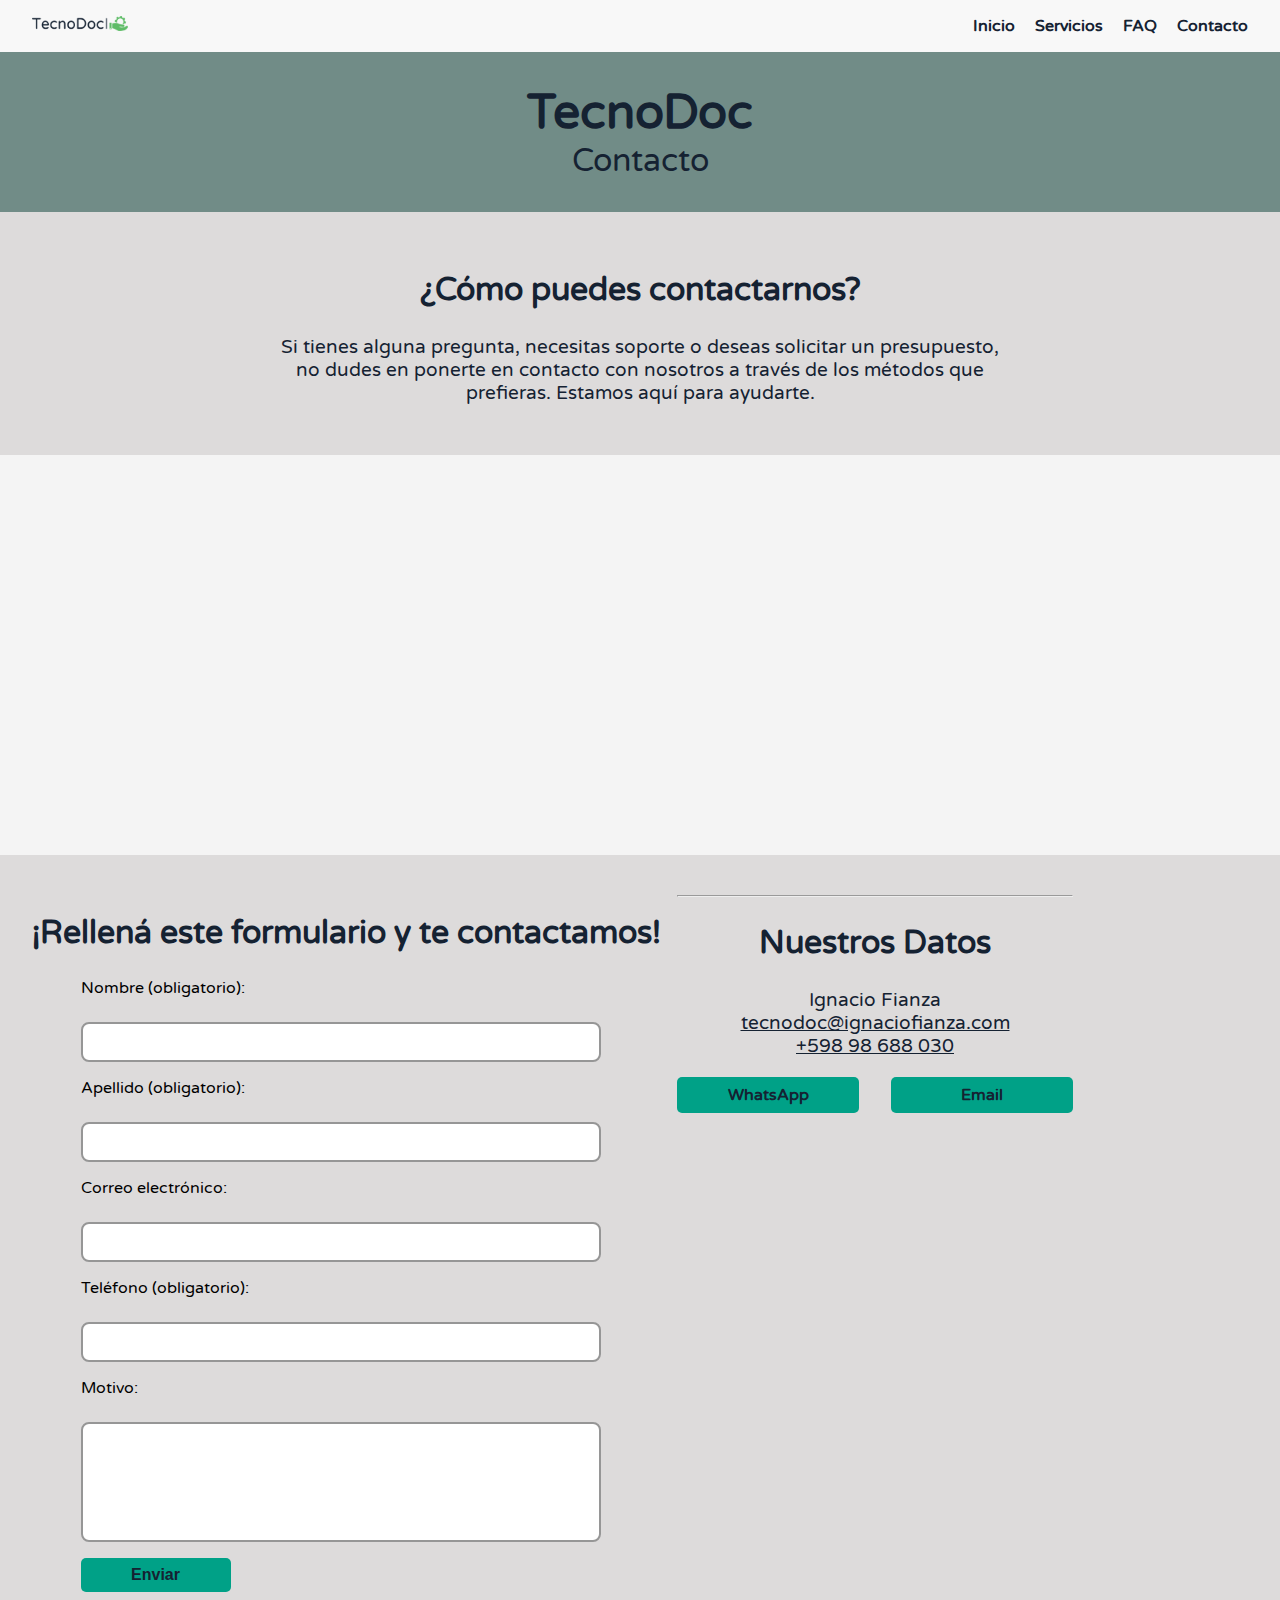
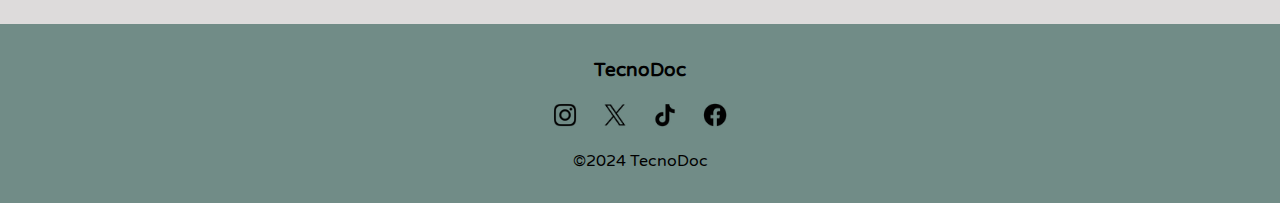
==== pages/contacto.html @ 9e199701 "Re-Upload de la página de TecnoDoc" ====
<!DOCTYPE html>
<html lang="es">
  <head>
    <meta charset="UTF-8" />
    <meta http-equiv="X-UA-Compatible" content="IE-edge" />
    <meta name="viewport" content="width=device-width, initial-scale=1.0" />
    <meta
      name="description"
      content="TecnoDoc es un emprendimiento creado por estudiantes de informática en abril del 2024. Ofrecemos servicios de reparación y mantenimiento técnico para computadoras y consolas, además de configuraciones de Internet y trabajos básicos de electricidad."
    />
    <meta
      name="keywords"
      content="TecnoDoc, reparación de PCs, mantenimiento de computadoras, limpieza de consolas, configuraciones de Internet, trabajos de electricidad, servicios técnicos"
    />
    <meta name="author" content="Ignacio Fianza" />
    <link rel="stylesheet" href="../css/style.css" />
    <link rel="shortcut icon" href="../images/favicon.ico" type="image/x-icon" />
    <link rel="icon" href="../images/favicon.png" type="image/png" />
    <title>TecnoDoc</title>

    <!-- Open Graph Meta Tags -->
    <meta property="og:title" content="TecnoDoc" />
    <meta
      property="og:description"
      content="Somos un equipo de estudiantes de informática con ganas de aprender. Creamos este emprendimiento en abril del 2024 para profundizar nuestro conocimiento y ayudar a los demás."
    />
    <meta
      property="og:image"
      content="http://tecnodoc.ignaciofianza.com/images/tecnodoc-logo.png"
    />
    <meta property="og:url" content="http://tecnodoc.ignaciofianza.com" />
    <meta property="og:type" content="website" />
    <meta property="og:site_name" content="TecnoDoc" />

    <!-- Twitter Card Meta Tags -->
    <meta name="twitter:card" content="summary_large_image" />
    <meta name="twitter:title" content="TecnoDoc" />
    <meta
      name="twitter:description"
      content="Somos un equipo de estudiantes de informática con ganas de aprender. Creamos este emprendimiento en abril del 2024 para profundizar nuestro conocimiento y ayudar a los demás."
    />
    <meta
      name="twitter:image"
      content="http://tecnodoc.ignaciofianza.com/tecnodoc-logo.png"
    />
    <meta name="twitter:url" content="http://tecnodoc.ignaciofianza.com" />

    <!-- Schema.org Markup -->
    <script type="application/ld+json">
      {
        "@context": "https://schema.org",
        "@type": "Organization",
        "name": "TecnoDoc",
        "url": "http://tecnodoc.ignaciofianza.com",
        "logo": "http://tecnodoc.ignaciofianza.com/tecnodoc-logo.png",
        "description": "Somos un equipo de estudiantes de informática con ganas de aprender. Creamos este emprendimiento en abril del 2024 para profundizar nuestro conocimiento y ayudar a los demás.",
        "contactPoint": {
          "@type": "ContactPoint",
          "telephone": "+59898688030",
          "contactType": "Customer Service",
          "email": "tecnodoc@ignaciofianza.com"
        },
        "sameAs": ["http://instagram.com/tecnodoc.uy"]
      }
    </script>
  </head>

  <body>
    <header class="header">
      <a href="http://tecnodoc.ignaciofianza.com" class="header__logo"
        ><img src="../images/tecnodoc-logo.png" alt="TecnoDoc Logo"
      /></a>
      <nav class="header__nav">
        <a href="http://tecnodoc.ignaciofianza.com/" class="header__nav-inicio"
          >Inicio</a
        >
        <a href="../pages/servicios.html" class="header__nav-servicios"
          >Servicios</a
        >
        <a href="../pages/faq.html" class="header__nav-faq">FAQ</a>
        <a href="../pages/contacto.html" class="header__nav-contacto"
          >Contacto</a
        >
      </nav>
    </header>
  <main class="main">
    <div class="text-container">
      <h1 class="main__h1">TecnoDoc</h1>
      <h2 class="main__h2">Contacto</h2>
    </div>
  </main>
  <section class="sectio-info">
    <div class="text-container">
      <h2 class="sectio-info__h2">¿Cómo puedes contactarnos?</h2>
      <h3 class="sectio-info__h3">
        Si tienes alguna pregunta, necesitas soporte o deseas solicitar un presupuesto, no dudes en ponerte en contacto
        con nosotros a través de los métodos que prefieras. Estamos aquí para ayudarte.
      </h3>
    </div>
  </section>
  <section class="section-map">
    <div class="map-container">
      <iframe src="https://maps.google.com/maps?q=-34.8547566,-56.194248&hl=es&z=14&output=embed" frameborder="0"
        allowfullscreen="" aria-hidden="false" tabindex="0"></iframe>
    </div>
  </section>
  <section class="section-contact">
    <div class="section-contact-groups">
      <div class="section-contact-groups__form">
        <h2 class="sectio-info__h2">¡Rellená este formulario y te contactamos!</h2>
        <form class="section-contact-groups__form-content"
          action="https://docs.google.com/forms/d/e/1FAIpQLSd9K4zRM_Vr7RjBgYKPvfFYc3PfDYi75PjYaGA73EkzQmCd2Q/formResponse"
          method="post">
          <label class="section-contact-form__form-label" for="nombre">Nombre (obligatorio):</label>
          <input class="section-contact-form__form-input" type="text" id="nombre" name="entry.1001160759" required autocomplete="name">

          <label class="section-contact-form__form-label" for="apellido">Apellido (obligatorio):</label>
          <input class="section-contact-form__form-input" type="text" id="apellido" name="entry.626071617" required autocomplete="family-name">

          <label class="section-contact-form__form-label" for="email">Correo electrónico:</label>
          <input class="section-contact-form__form-input" type="email" id="email" name="entry.1620095493" autocomplete="email">

          <label class="section-contact-form__form-label" for="telefono">Teléfono (obligatorio):</label>
          <input class="section-contact-form__form-input" type="tel" id="telefono" name="entry.2066310966" required autocomplete="tel">

          <label class="section-contact-form__form-label" for="motivo">Motivo:</label>
          <textarea class="section-contact-form__form-textarea" id="motivo" name="entry.618465677" autocomplete="off"></textarea>

          <input class="section-contact-form__form-button" type="submit" value="Enviar">
        </form>
      </div>
      <div class="contact-group">
        <div class="text-container">
          <hr/>
          <h2 class="section-contact__h2">Nuestros Datos</h2>
          <h3 class="section-contact__h3">
            Ignacio Fianza<br>
            <a href="mailto:tecnodoc@ignaciofianza.com">tecnodoc@ignaciofianza.com</a><br>
            <a href="tel:+590 98688030">+598 98 688 030</a>
          </h3>
        </div>
        <div class="section-contact__buttons">
          <a href="https://wa.me/+59898688030" class="section-contact__button-1">WhatsApp</a>
          <a href="mailto:tecnodoc@ignaciofianza.com" class="section-contact__button-2">Email</a>
        </div>
      </div>
    </div>
  </section>
  <footer class="footer">
    <h3 class="footer__h3">TecnoDoc</h3>
    <div class="footer__social">
      <a class="footer__social-instagram" href="http://instagram.com/"
        ><img src="../images/instagram.webp" alt="Instagram Logo"
      /></a>
      <a class="footer__social-x" href="http://x.com/"
        ><img src="../images/x.webp" alt="X Logo"
      /></a>
      <a class="footer__social-tiktok" href="http://tiktok.com/"
        ><img src="../images/tiktok.webp" alt="TikTok Logo"
      /></a>
      <a class="footer__social-facebook" href="http://facebook.com/"
        ><img src="../images/facebook.webp" alt="Facebook Logo"
      /></a>
    </div>
    <p class="footer__p-copyright">&copy;2024 TecnoDoc</p>
  </footer>
</body>

</html>
---- css/style.css ----
/* Importar la fuente Varela Round de Google Fonts */
@import url('https://fonts.googleapis.com/css2?family=Varela+Round&display=swap');

body {
    font-family: 'Varela Round', sans-serif;
    margin: 0;
    padding: 0;
    box-sizing: border-box;
    overflow-x: hidden; /* Evita el desplazamiento horizontal */
}

.header {
    display: flex;
    justify-content: space-between;
    align-items: center;
    padding: 1rem 2rem;
    background-color: #f8f8f8;
}

.header__logo img {
    height: auto;
    width: 6rem;
}

.header__nav a {
    margin-left: 1rem;
    text-decoration: none;
    color: #152232;
    font-weight: bold;
    transition: color 0.4s ease
}
.header__nav a:hover{
    text-decoration: none;
    color: #00d6b3; /* Color de hover para nav */
}
.text-container {
    max-width: 45rem; /* Ajusta el valor según lo que necesites */
    margin: 0 auto;
    padding: 0 1rem; /* Añade un pequeño padding para que el texto no esté pegado a los bordes */
}
.main {
    text-align: center;
    padding: 2rem 0;
    background-color: #2b534cab;
}

.main__h1 {
    margin: 0;
    font-size: 3rem;
    color: #152232;
    font-weight: bolder;
}

.main__h2 {
    margin: 0;
    font-size: 2rem;
    color: #152232;
    font-weight: lighter;
}

.sectio-info, .section-contact {
    text-align: center;
    padding: 2rem;
    background-color: #dddbdb;
}

.sectio-info__h2, .section-contact__h2 {
    font-size: 2rem;
    color: #152232;
    font-weight: bolder;
}

.sectio-info__h3, .section-contact__h3 {
    font-size: 1.2rem;
    color: #152232;
    font-weight: lighter;
}

.section-images {
    display: flex;
    justify-content: center;
}
.section-images img {
    max-width: 100%;
    height: auto;
    background-size: cover;
    background-position: center;
}
.section-contact{
    background-color: #dddbdb;
}

.section-contact-groups{
    display: flex;
}
/* Estilos para el formulario */
.section-contact-groups__form-content {
    display: flex;
    flex-direction: column;
    gap: 16px; /* Espacio entre los elementos */
    max-width: 500px; /* Ajusta el ancho máximo del formulario según sea necesario */
    margin: 0 auto; /* Centra el formulario */
    padding-right: 2rem;
  }
  
  .section-contact-form__form-label {
    font-size: 1rem; /* Tamaño de fuente para las etiquetas */
    margin-bottom: 8px; /* Espacio debajo de las etiquetas */
    text-align: start;
  }
  
  .section-contact-form__form-input,
  .section-contact-form__form-textarea {
    width: 100%; /* Asegura que los campos ocupen todo el ancho disponible */
    padding: 0.5rem; /* Espacio interno de los campos */
    border: 2px solid #969696;
    border-radius: 8px;
    font-size: 1rem; /* Tamaño de fuente para los campos */
    background-color: #fff; /* Fondo blanco para los campos */
    transition: 0.3s ease;
    font-family: 'Varela Round', sans-serif;
    
  }
  
  .section-contact-form__form-input:focus,
  .section-contact-form__form-textarea:focus {
    border-color: #00d6b3; /* Color del borde al enfocar */
    outline: none; /* Elimina el contorno predeterminado */
  }
  
  .section-contact-form__form-textarea {
    resize: none; /* Permite redimensionar el área de texto verticalmente */
    overflow: auto;
    height: 100px; /* Ajusta la altura inicial del área de texto */
  } 
  
  .section-contact-form__form-button {
    margin: 0;  
    padding: 0.5rem 1rem;
    background-color: #00a187; /* Color de fondo del botón */
    color: #152232;
    text-decoration: none;
    font-weight: bold;
    border-radius: 5px;
    transition: background-color 0.3s ease, transform 0.3s ease;
    border: none;
    font-size: 1rem; 
    cursor: pointer; 
    width: 150px;
    text-align: center; /* Centra el texto dentro del botón */
    display: inline-block;
  }
  
  .section-contact-form__form-button:hover {
    background-color: #00d6b3; /* Color de hover para botón */
    transform: scale(1.05); /* Añadido para agrandar los botones al pasar el mouse */
    color: #152232; /* Asegura que el color del texto se mantenga blanco en el hover */
  }
  

.section-contact__h2{
    font-weight: bolder;
}
.section-contact__h3{
    font-weight: lighter;
}

.section-contact__h3 a{
    color:#152232;
    transition: color 0.3s ease;
}
.section-contact__h3 a:hover{
    color: #00a187;
}
.section-contact__buttons {
    display: flex;
    justify-content: center;
    margin-top: 1rem;
    
}
  .section-contact__button-1, .section-contact__button-2 {
    margin: 0 1rem;
    padding: 0.5rem 1rem;
    background-color: #00a187;
    color: #152232;
    text-decoration: none;
    font-weight: bold;
    border-radius: 5px;
    transition: background-color 0.3s ease, transform 0.3s ease;
    display: inline-block;
    width: 150px; /* Añadido para que los botones tengan el mismo tamaño */
    text-align: center; /* Centra el texto dentro del botón */
}
.section-contact__button-1:hover, .section-contact__button-2:hover{
    background-color: #00d6b3; /* Color de hover para botón */
    transform: scale(1.05); /* Añadido para agrandar los botones al pasar el mouse */
    color: #152232; /* Asegura que el color del texto se mantenga blanco en el hover */
}

.section-services {
    padding: 2rem 1rem;
    background-color: #f4f4f4; /* Puedes ajustar el color de fondo */
}

.section-services__h2 {
    font-size: 2rem;
    color: #152232;
    font-weight: bolder;
    text-align: center;
    margin-bottom: 2rem;
}

.section-services__items {
    display: flex;
    flex-wrap: wrap;
    justify-content: center;
    gap: 1rem;
}

.section-services__item {
    background-color: #ffffff;
    border: 1px solid #dddddd;
    border-radius: 5px;
    padding: 1rem;
    width: 100%; /* Puedes ajustar el ancho según tus necesidades */
    max-width: 300px; /* Ajusta el ancho máximo si es necesario */
    text-align: center;
    box-shadow: 0 2px 5px rgba(0, 0, 0, 0.1);
    /* Añadido para asegurar que todas las tarjetas sean iguales */
    display: flex;
    flex-direction: column;
    justify-content: space-between; /* Distribuye el espacio para el botón */
}

.section-services__item-title {
    font-size: 1.5rem;
    color: #152232;
    font-weight: bolder;
    margin-bottom: 0.5rem;
}

.section-services__item-description {
    font-size: 1rem;
    color: #333333;
    line-height: 1.5;
}

.section-services__button {
    margin-top: 1rem; /* Ajusta el margen superior para separar el botón del contenido */
    padding: 0.5rem 1rem;
    background-color: #00a187;
    color: #152232;
    text-decoration: none;
    font-weight: bold;
    border-radius: 5px;
    transition: background-color 0.3s ease, transform 0.3s ease;
    display: inline-block;
    width: 150px;
    text-align: center;
    align-self: center; /* Asegura que el botón esté centrado horizontalmente */
}

.section-services__button:hover {
    background-color: #00d6b3;
    transform: scale(1.05);
    color: #152232;
}
.section-faq {
    padding: 2rem;
    background-color: #f4f4f4;
}

.section-faq__h2 {
    font-size: 1.8rem;
    color: #152232;
    font-weight: bolder;
    margin-bottom: 1rem;
}

.section-faq__p {
    font-size: 1rem;
    color: #333333;
    line-height: 1.5;
    margin-bottom: 1.5rem;
}

.section-faq__button {
    display: inline-block;
    margin-top: 1rem;
    padding: 0.5rem 1rem;
    background-color: #00a187;
    color: #152232;
    text-decoration: none;
    font-weight: bold;
    border-radius: 5px;
    transition: background-color 0.3s ease, transform 0.3s ease;
    text-align: center;
    width: 150px;
}

.section-faq__button:hover {
    background-color: #00d6b3;
    transform: scale(1.05);
    color: #152232;
}
.section-map {
    position: relative;
    width: 100%;
    height: 400px; /* Ajusta la altura según sea necesario */
    background-color: #f4f4f4; /* Color de fondo para la sección */
}

.map-container {
    position: absolute;
    top: 0;
    left: 0;
    width: 100%;
    height: 100%;
}

.map-container iframe {
    width: 100%;
    height: 100%;
    border: none;
}

.footer {
    padding: 1rem;
    text-align: center;
    background-color: #2b534cab;
    color: black;
}

.footer__social a {
    margin: 0 0.5rem;
}
.footer__social img{
    transition: transform 0.3s ease, filter 0.3s ease;  
}
.footer__social a:hover img{
    transform: scale(1.2);
    filter: brightness(1.2);
}
.footer__social img {
    width: 30px;
    height: 30px;
}


@media (max-width: 1024px) {
    .header {
        padding: 1rem;
        flex-direction: column; /* Cambia a columna para pantallas más pequeñas */
        align-items: center;
    }

    .header__logo img {
        width: 5rem; /* Ajusta el tamaño del logo */
    }

    .header__nav {
        flex-direction: row;
        justify-content: center;
        margin-top: 1rem;
    }

    .header__nav a {
        margin: 0 0.5rem;
    }

    .text-container {
        max-width: 90%;
        padding: 0;
    }

    .main__h1 {
        font-size: 2.5rem;
    }

    .main__h2 {
        font-size: 1.5rem;
    }

    .sectio-info__h2, .section-contact__h2 {
        font-size: 1.5rem;
    }

    .sectio-info__h3, .section-contact__h3 {
        font-size: 1rem;
    }

    .section-contact__button-1, .section-contact__button-2 {
        width: 120px;
        padding: 0.5rem;
    }

    .footer__social img {
        width: 25px;
        height: 25px;
    }
}

/* Estilos para pantallas menores a 768px (tabletas en modo vertical y móviles grandes) */
@media (max-width: 768px) {
    .header {
        padding: 1rem;
        flex-direction: column; /* Cambia a columna para móviles y tabletas */
        align-items: center;
    }

    .header__logo img {
        width: 5rem auto; /* Ajusta el tamaño del logo */
    }

    .header__nav {
        flex-direction: column;
        justify-content: center;
        align-items: center;
    }

    .header__nav a {
        margin: 0 0.5rem;
    }

    .text-container {
        max-width: 90%;
        padding: 0;
    }

    .main__h1 {
        font-size: 2.2rem;
    }

    .main__h2 {
        font-size: 1.3rem;
    }

    .sectio-info__h2, .section-contact__h2 {
        font-size: 1.3rem;
    }

    .sectio-info__h3, .section-contact__h3 {
        font-size: 0.9rem;
    }

    .section-contact__button-1, .section-contact__button-2 {
        width: 120px;
        padding: 0.5rem;
    }

    .footer__social img {
        width: 22px;
        height: 22px;
    }

    .section-services__item {
        width: 100%;
        max-width: 280px; /* Ajusta el ancho máximo según sea necesario */
    }
    .section-contact-form__form-button{
        width: 5rem;
    }

    .section-map {
        height: 300px; /* Ajusta la altura según sea necesario */
    }
    .section-contact-groups {
        flex-direction: column;
    }
}


/* Estilos para pantallas menores a 480px (móviles muy pequeños) */
@media (max-width: 480px) {

    .header__nav {
        flex-direction: column; /* Cambia a columna para móviles pequeños */
        align-items: center;
    }

    .header__nav a {
        margin: 0.2rem; /* Ajusta el margen para enlaces de navegación */
    }

    .main__h1 {
        font-size: 1.8rem;
    }

    .main__h2 {
        font-size: 1.1rem;
    }

    .sectio-info__h2, .section-contact__h2 {
        font-size: 1.2rem;
    }

    .sectio-info__h3, .section-contact__h3 {
        font-size: 0.8rem;
    }

    .section-contact__button-1, .section-contact__button-2 {
        width: 100px;
        padding: 0.4rem;
    }

    .footer__social img {
        width: 20px;
        height: 20px;
    }

    .section-services__item {
        width: 100%;
        max-width: 100%; /* Asegura que el item ocupe todo el ancho disponible */
    }

    .section-map {
        height: 200px; /* Ajusta la altura según sea necesario */
    }
}

@media (pointer: coarse) {
    .header__nav a:hover,
    .section-contact__button-1:hover,
    .section-contact__button-2:hover,
    .footer__social a:hover img {
        background-color: initial;
        color: initial;
        transform: none;
        filter: none;
        text-decoration: none; /* Desactiva el subrayado en los enlaces */
    }

    .section-contact__button-1,
    .section-contact__button-2 {
        background-color: #00a187; /* Color de fondo predeterminado */
        color: #152232; /* Color del texto predeterminado */
        transition: none; /* Elimina la transición de hover */
    }
}
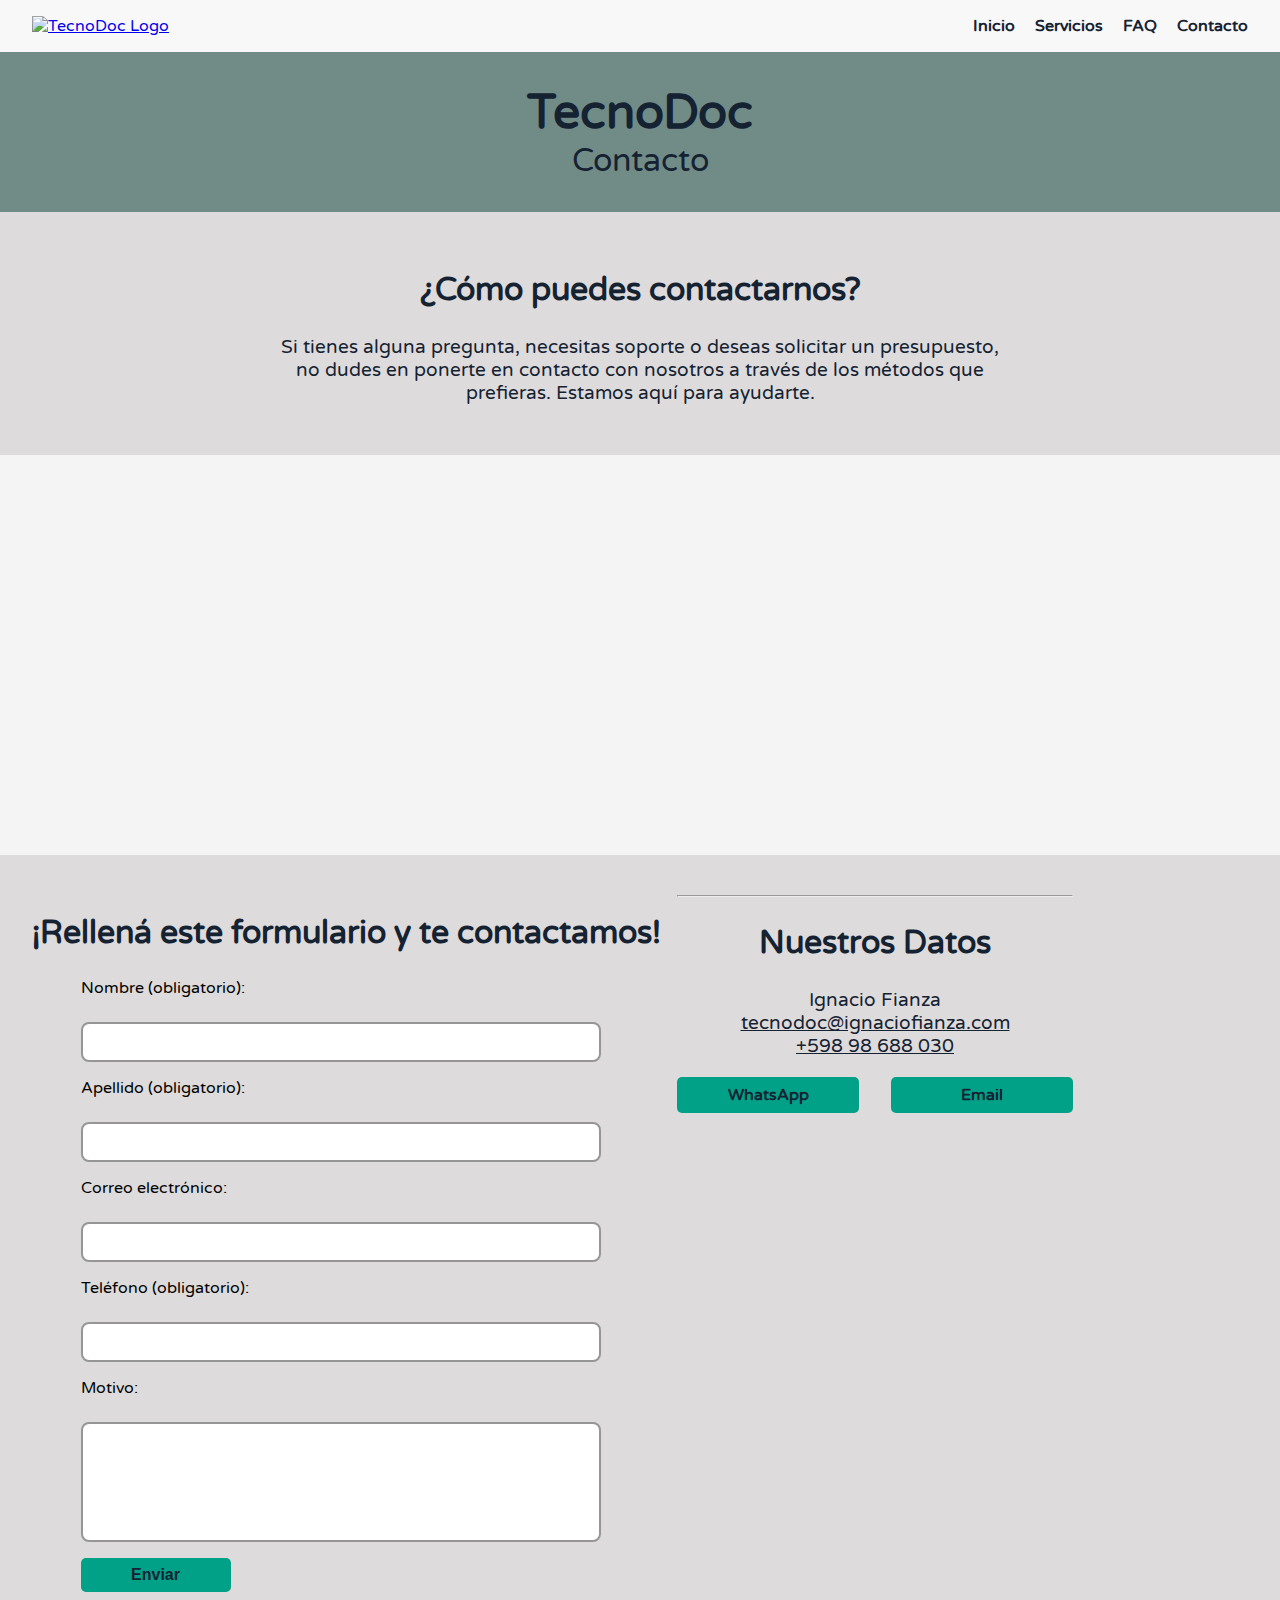
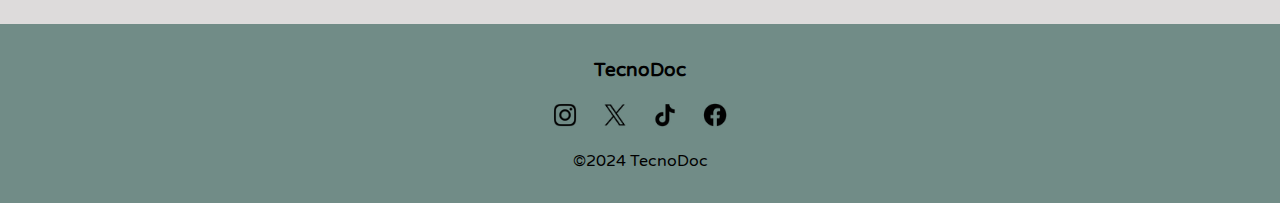
==== commit f873625e: "test" ====
--- a/pages/contacto.html
+++ b/pages/contacto.html
@@ -14,7 +14,11 @@
     />
     <meta name="author" content="Ignacio Fianza" />
     <link rel="stylesheet" href="../css/style.css" />
-    <link rel="shortcut icon" href="../images/favicon.ico" type="image/x-icon" />
+    <link
+      rel="shortcut icon"
+      href="../images/favicon.ico"
+      type="image/x-icon"
+    />
     <link rel="icon" href="../images/favicon.png" type="image/png" />
     <title>TecnoDoc</title>
 
@@ -68,102 +72,163 @@
   <body>
     <header class="header">
       <a href="http://tecnodoc.ignaciofianza.com" class="header__logo"
-        ><img src="../images/tecnodoc-logo.png" alt="TecnoDoc Logo"
+        ><img src="./images/tecnodoc-logo.png" alt="TecnoDoc Logo"
       /></a>
       <nav class="header__nav">
         <a href="http://tecnodoc.ignaciofianza.com/" class="header__nav-inicio"
           >Inicio</a
         >
-        <a href="../pages/servicios.html" class="header__nav-servicios"
-          >Servicios</a
-        >
-        <a href="../pages/faq.html" class="header__nav-faq">FAQ</a>
-        <a href="../pages/contacto.html" class="header__nav-contacto"
-          >Contacto</a
-        >
+        <a href="/servicios" class="header__nav-servicios">Servicios</a>
+        <a href="/faq" class="header__nav-faq">FAQ</a>
+        <a href="/contacto" class="header__nav-contacto">Contacto</a>
       </nav>
     </header>
-  <main class="main">
-    <div class="text-container">
-      <h1 class="main__h1">TecnoDoc</h1>
-      <h2 class="main__h2">Contacto</h2>
-    </div>
-  </main>
-  <section class="sectio-info">
-    <div class="text-container">
-      <h2 class="sectio-info__h2">¿Cómo puedes contactarnos?</h2>
-      <h3 class="sectio-info__h3">
-        Si tienes alguna pregunta, necesitas soporte o deseas solicitar un presupuesto, no dudes en ponerte en contacto
-        con nosotros a través de los métodos que prefieras. Estamos aquí para ayudarte.
-      </h3>
-    </div>
-  </section>
-  <section class="section-map">
-    <div class="map-container">
-      <iframe src="https://maps.google.com/maps?q=-34.8547566,-56.194248&hl=es&z=14&output=embed" frameborder="0"
-        allowfullscreen="" aria-hidden="false" tabindex="0"></iframe>
-    </div>
-  </section>
-  <section class="section-contact">
-    <div class="section-contact-groups">
-      <div class="section-contact-groups__form">
-        <h2 class="sectio-info__h2">¡Rellená este formulario y te contactamos!</h2>
-        <form class="section-contact-groups__form-content"
-          action="https://docs.google.com/forms/d/e/1FAIpQLSd9K4zRM_Vr7RjBgYKPvfFYc3PfDYi75PjYaGA73EkzQmCd2Q/formResponse"
-          method="post">
-          <label class="section-contact-form__form-label" for="nombre">Nombre (obligatorio):</label>
-          <input class="section-contact-form__form-input" type="text" id="nombre" name="entry.1001160759" required autocomplete="name">
-
-          <label class="section-contact-form__form-label" for="apellido">Apellido (obligatorio):</label>
-          <input class="section-contact-form__form-input" type="text" id="apellido" name="entry.626071617" required autocomplete="family-name">
-
-          <label class="section-contact-form__form-label" for="email">Correo electrónico:</label>
-          <input class="section-contact-form__form-input" type="email" id="email" name="entry.1620095493" autocomplete="email">
-
-          <label class="section-contact-form__form-label" for="telefono">Teléfono (obligatorio):</label>
-          <input class="section-contact-form__form-input" type="tel" id="telefono" name="entry.2066310966" required autocomplete="tel">
-
-          <label class="section-contact-form__form-label" for="motivo">Motivo:</label>
-          <textarea class="section-contact-form__form-textarea" id="motivo" name="entry.618465677" autocomplete="off"></textarea>
-
-          <input class="section-contact-form__form-button" type="submit" value="Enviar">
-        </form>
-      </div>
-      <div class="contact-group">
-        <div class="text-container">
-          <hr/>
-          <h2 class="section-contact__h2">Nuestros Datos</h2>
-          <h3 class="section-contact__h3">
-            Ignacio Fianza<br>
-            <a href="mailto:tecnodoc@ignaciofianza.com">tecnodoc@ignaciofianza.com</a><br>
-            <a href="tel:+590 98688030">+598 98 688 030</a>
-          </h3>
+    <main class="main">
+      <div class="text-container">
+        <h1 class="main__h1">TecnoDoc</h1>
+        <h2 class="main__h2">Contacto</h2>
+      </div>
+    </main>
+    <section class="sectio-info">
+      <div class="text-container">
+        <h2 class="sectio-info__h2">¿Cómo puedes contactarnos?</h2>
+        <h3 class="sectio-info__h3">
+          Si tienes alguna pregunta, necesitas soporte o deseas solicitar un
+          presupuesto, no dudes en ponerte en contacto con nosotros a través de
+          los métodos que prefieras. Estamos aquí para ayudarte.
+        </h3>
+      </div>
+    </section>
+    <section class="section-map">
+      <div class="map-container">
+        <iframe
+          src="https://maps.google.com/maps?q=-34.8547566,-56.194248&hl=es&z=14&output=embed"
+          frameborder="0"
+          allowfullscreen=""
+          aria-hidden="false"
+          tabindex="0"
+        ></iframe>
+      </div>
+    </section>
+    <section class="section-contact">
+      <div class="section-contact-groups">
+        <div class="section-contact-groups__form">
+          <h2 class="sectio-info__h2">
+            ¡Rellená este formulario y te contactamos!
+          </h2>
+          <form
+            class="section-contact-groups__form-content"
+            action="https://docs.google.com/forms/d/e/1FAIpQLSd9K4zRM_Vr7RjBgYKPvfFYc3PfDYi75PjYaGA73EkzQmCd2Q/formResponse"
+            method="post"
+          >
+            <label class="section-contact-form__form-label" for="nombre"
+              >Nombre (obligatorio):</label
+            >
+            <input
+              class="section-contact-form__form-input"
+              type="text"
+              id="nombre"
+              name="entry.1001160759"
+              required
+              autocomplete="name"
+            />
+
+            <label class="section-contact-form__form-label" for="apellido"
+              >Apellido (obligatorio):</label
+            >
+            <input
+              class="section-contact-form__form-input"
+              type="text"
+              id="apellido"
+              name="entry.626071617"
+              required
+              autocomplete="family-name"
+            />
+
+            <label class="section-contact-form__form-label" for="email"
+              >Correo electrónico:</label
+            >
+            <input
+              class="section-contact-form__form-input"
+              type="email"
+              id="email"
+              name="entry.1620095493"
+              autocomplete="email"
+            />
+
+            <label class="section-contact-form__form-label" for="telefono"
+              >Teléfono (obligatorio):</label
+            >
+            <input
+              class="section-contact-form__form-input"
+              type="tel"
+              id="telefono"
+              name="entry.2066310966"
+              required
+              autocomplete="tel"
+            />
+
+            <label class="section-contact-form__form-label" for="motivo"
+              >Motivo:</label
+            >
+            <textarea
+              class="section-contact-form__form-textarea"
+              id="motivo"
+              name="entry.618465677"
+              autocomplete="off"
+            ></textarea>
+
+            <input
+              class="section-contact-form__form-button"
+              type="submit"
+              value="Enviar"
+            />
+          </form>
         </div>
-        <div class="section-contact__buttons">
-          <a href="https://wa.me/+59898688030" class="section-contact__button-1">WhatsApp</a>
-          <a href="mailto:tecnodoc@ignaciofianza.com" class="section-contact__button-2">Email</a>
+        <div class="contact-group">
+          <div class="text-container">
+            <hr />
+            <h2 class="section-contact__h2">Nuestros Datos</h2>
+            <h3 class="section-contact__h3">
+              Ignacio Fianza<br />
+              <a href="mailto:tecnodoc@ignaciofianza.com"
+                >tecnodoc@ignaciofianza.com</a
+              ><br />
+              <a href="tel:+590 98688030">+598 98 688 030</a>
+            </h3>
+          </div>
+          <div class="section-contact__buttons">
+            <a
+              href="https://wa.me/+59898688030"
+              class="section-contact__button-1"
+              >WhatsApp</a
+            >
+            <a
+              href="mailto:tecnodoc@ignaciofianza.com"
+              class="section-contact__button-2"
+              >Email</a
+            >
+          </div>
         </div>
       </div>
-    </div>
-  </section>
-  <footer class="footer">
-    <h3 class="footer__h3">TecnoDoc</h3>
-    <div class="footer__social">
-      <a class="footer__social-instagram" href="http://instagram.com/"
-        ><img src="../images/instagram.webp" alt="Instagram Logo"
-      /></a>
-      <a class="footer__social-x" href="http://x.com/"
-        ><img src="../images/x.webp" alt="X Logo"
-      /></a>
-      <a class="footer__social-tiktok" href="http://tiktok.com/"
-        ><img src="../images/tiktok.webp" alt="TikTok Logo"
-      /></a>
-      <a class="footer__social-facebook" href="http://facebook.com/"
-        ><img src="../images/facebook.webp" alt="Facebook Logo"
-      /></a>
-    </div>
-    <p class="footer__p-copyright">&copy;2024 TecnoDoc</p>
-  </footer>
-</body>
-
-</html>+    </section>
+    <footer class="footer">
+      <h3 class="footer__h3">TecnoDoc</h3>
+      <div class="footer__social">
+        <a class="footer__social-instagram" href="http://instagram.com/"
+          ><img src="../images/instagram.webp" alt="Instagram Logo"
+        /></a>
+        <a class="footer__social-x" href="http://x.com/"
+          ><img src="../images/x.webp" alt="X Logo"
+        /></a>
+        <a class="footer__social-tiktok" href="http://tiktok.com/"
+          ><img src="../images/tiktok.webp" alt="TikTok Logo"
+        /></a>
+        <a class="footer__social-facebook" href="http://facebook.com/"
+          ><img src="../images/facebook.webp" alt="Facebook Logo"
+        /></a>
+      </div>
+      <p class="footer__p-copyright">&copy;2024 TecnoDoc</p>
+    </footer>
+  </body>
+</html>
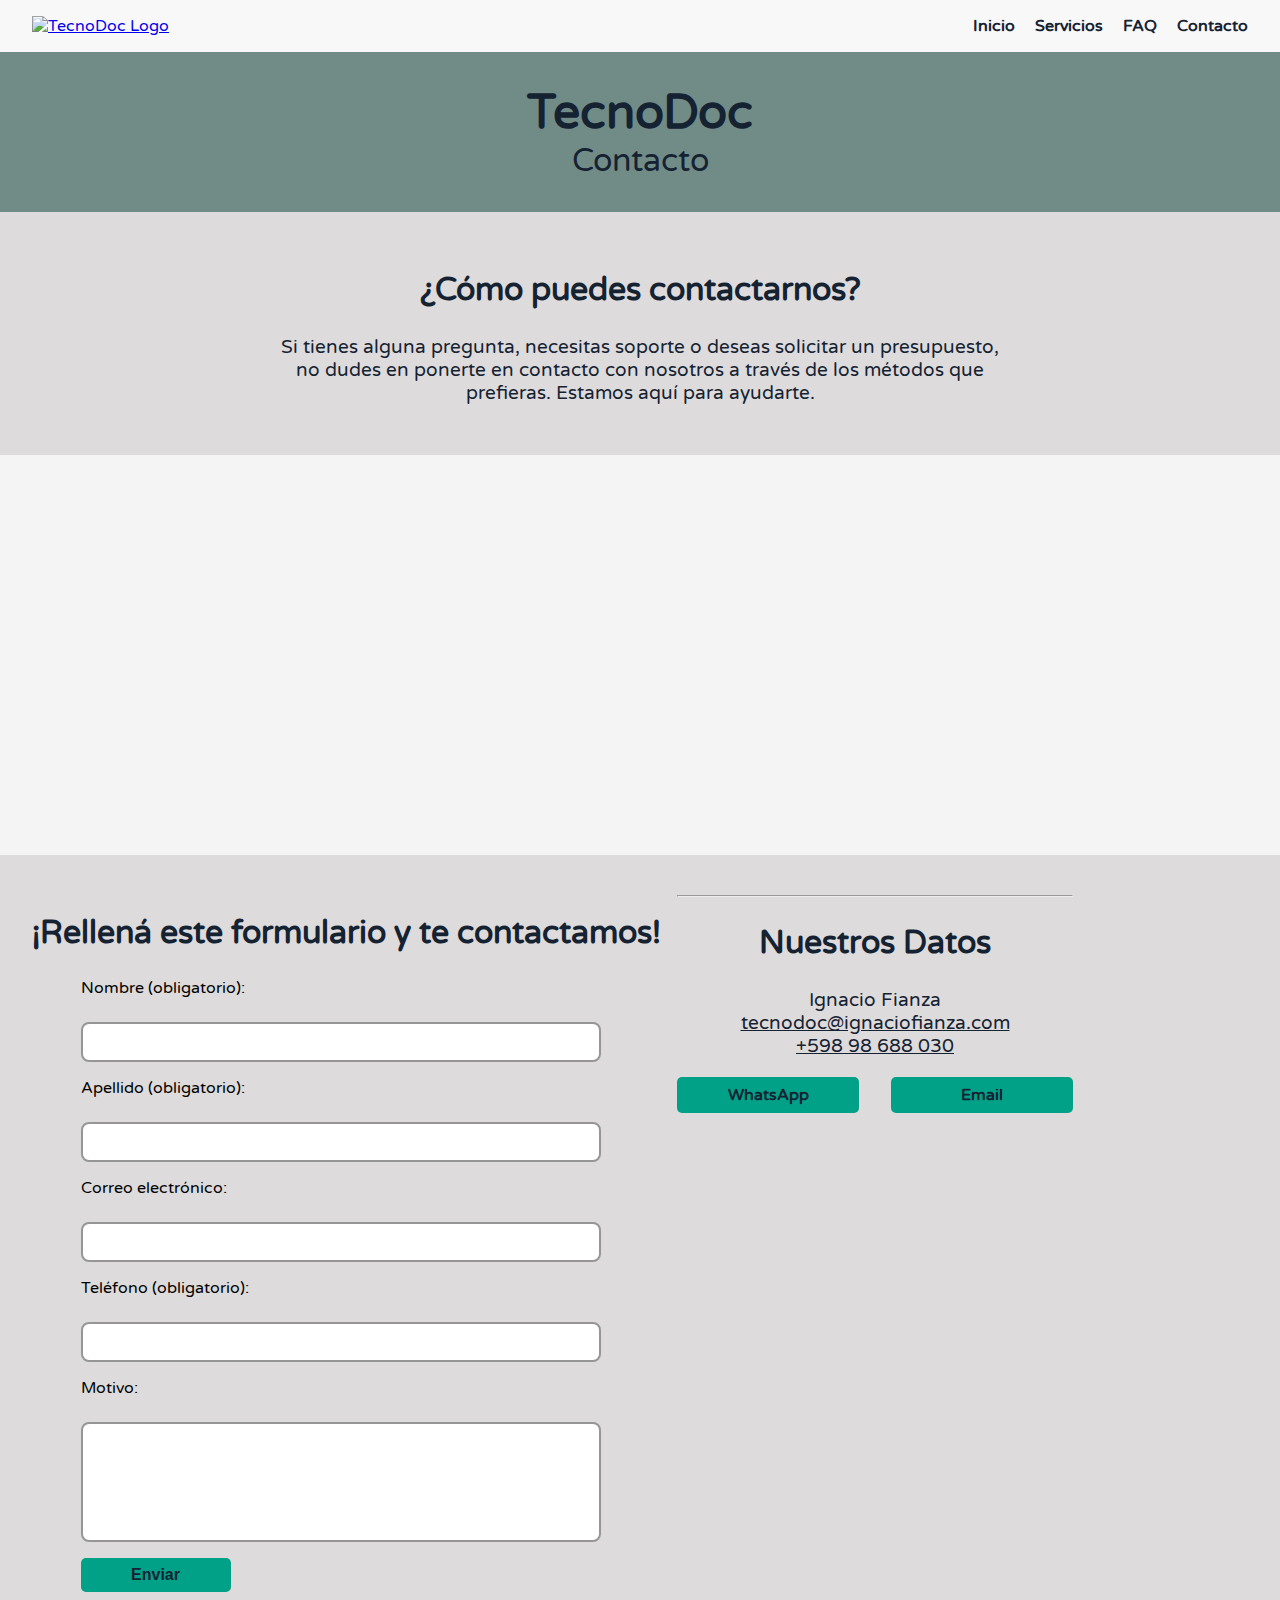
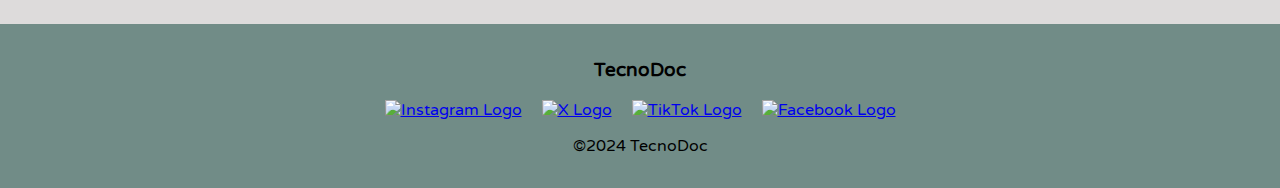
==== commit 4457da59: "General Link Updates." ====
--- a/pages/contacto.html
+++ b/pages/contacto.html
@@ -215,17 +215,17 @@
     <footer class="footer">
       <h3 class="footer__h3">TecnoDoc</h3>
       <div class="footer__social">
-        <a class="footer__social-instagram" href="http://instagram.com/"
-          ><img src="../images/instagram.webp" alt="Instagram Logo"
-        /></a>
-        <a class="footer__social-x" href="http://x.com/"
-          ><img src="../images/x.webp" alt="X Logo"
-        /></a>
-        <a class="footer__social-tiktok" href="http://tiktok.com/"
-          ><img src="../images/tiktok.webp" alt="TikTok Logo"
-        /></a>
-        <a class="footer__social-facebook" href="http://facebook.com/"
-          ><img src="../images/facebook.webp" alt="Facebook Logo"
+        <a class="footer__social-instagram" href="https://www.instagram.com/tecnodoc.uy/"
+          ><img src="./images/instagram.webp" alt="Instagram Logo"
+        /></a>
+        <a class="footer__social-x" href="http://x.com/tecnodoc.uy/"
+          ><img src="./images/x.webp" alt="X Logo"
+        /></a>
+        <a class="footer__social-tiktok" href="https://www.tiktok.com/@tecnodoc.uy"
+          ><img src="./images/tiktok.webp" alt="TikTok Logo"
+        /></a>
+        <a class="footer__social-facebook" href="https://www.facebook.com/people/TecnoDoc/61558480037729/"
+          ><img src="./images/facebook.webp" alt="Facebook Logo"
         /></a>
       </div>
       <p class="footer__p-copyright">&copy;2024 TecnoDoc</p>
